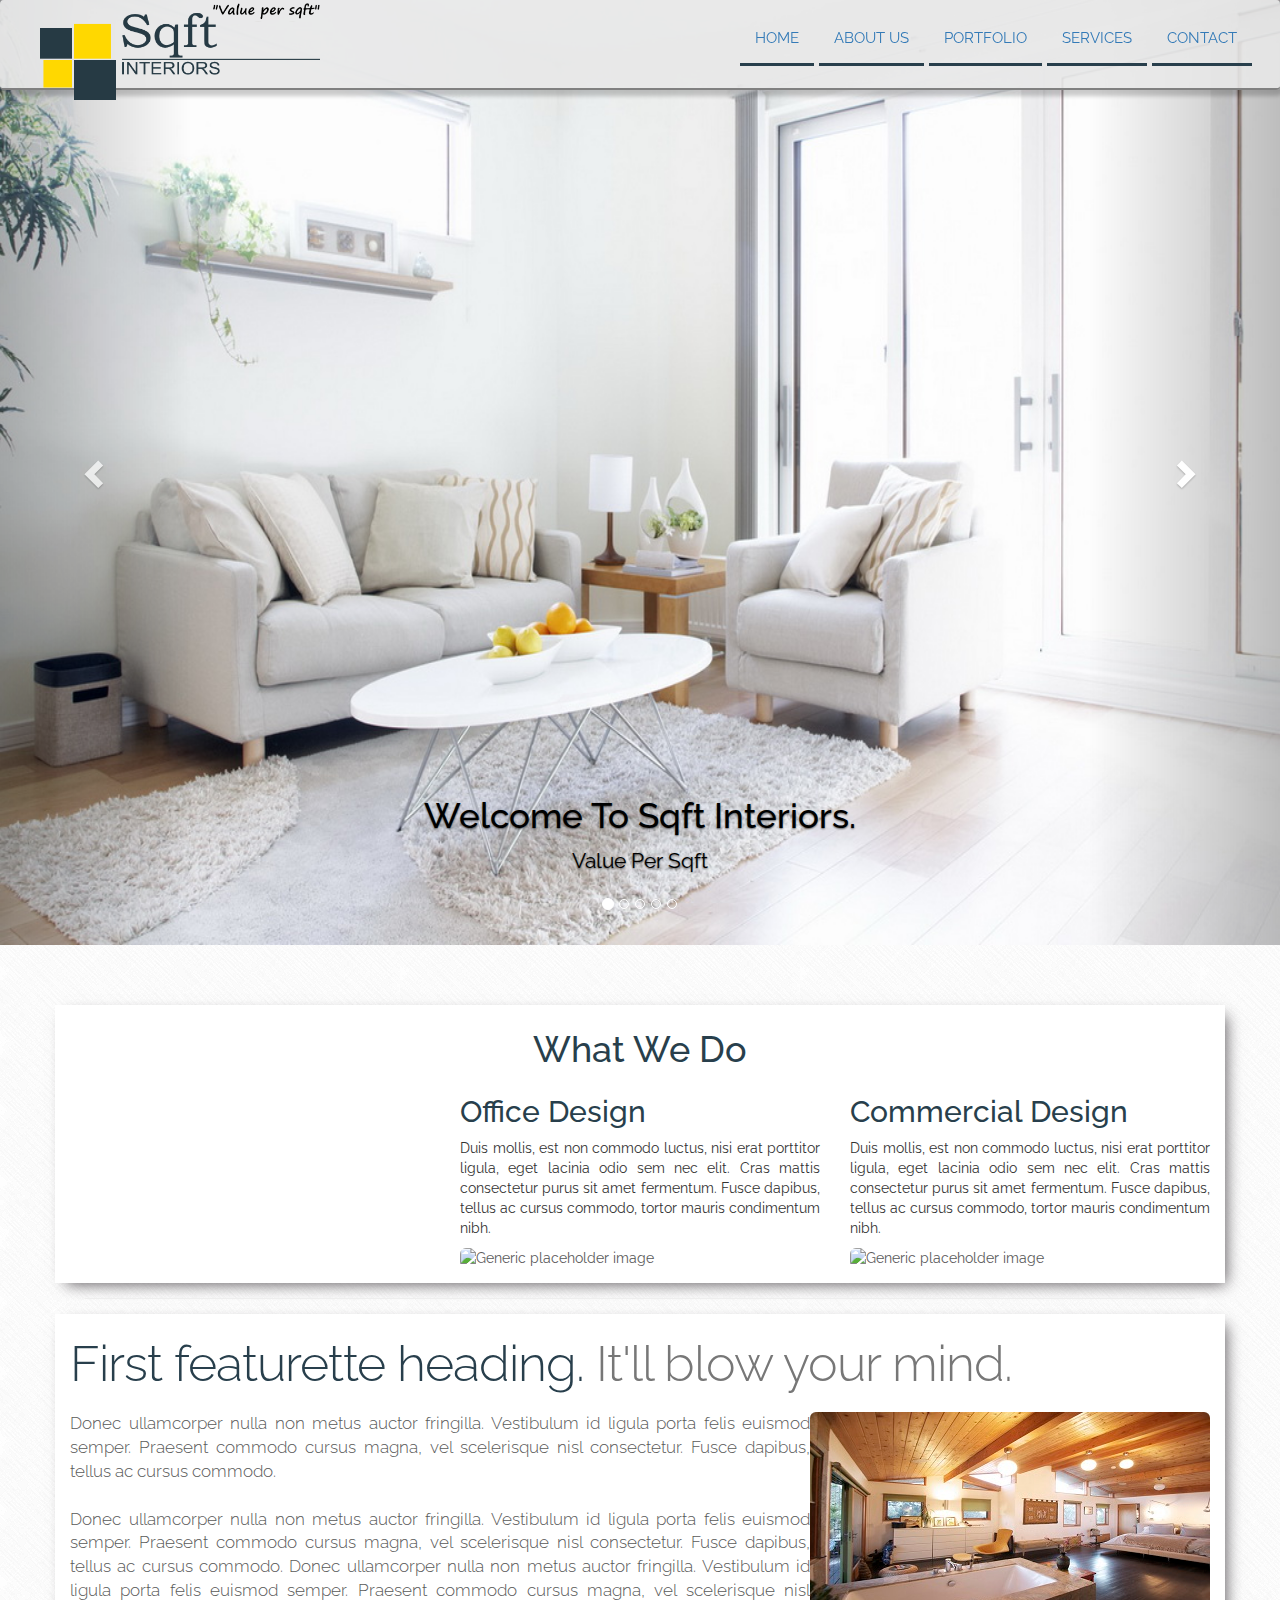
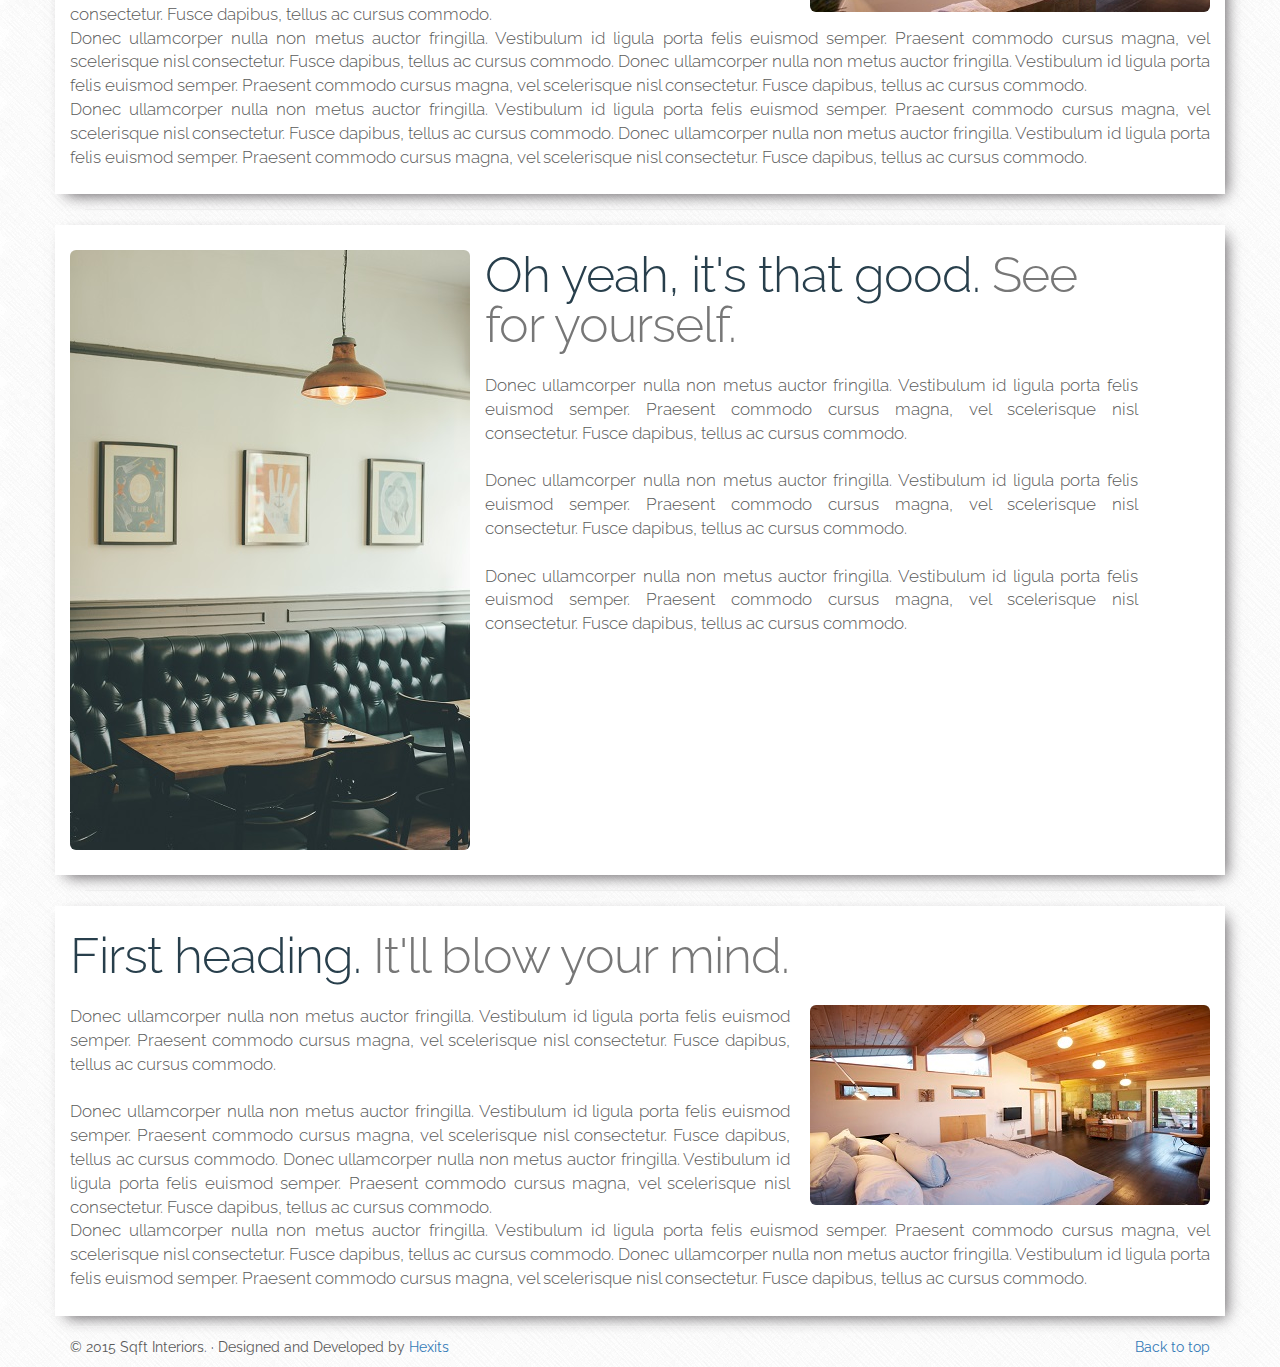
==== public_html/index.html @ ee51c97e "SQFT almost done" ====
<!DOCTYPE html>
<html lang="en">
    <head>
        <meta charset="utf-8">
        <meta http-equiv="X-UA-Compatible" content="IE=edge">
        <meta name="viewport" content="width=device-width, initial-scale=1">
        <!-- The above 3 meta tags *must* come first in the head; any other head content must come *after* these tags -->
        <meta name="description" content="">
        <meta name="author" content="">
        <link rel="icon" href="favicon.ico">

        <title>Sqft Interiors</title>

        <!-- Bootstrap core CSS -->
        <link href="css/bootstrap.min.css" rel="stylesheet">
        <link href='http://fonts.googleapis.com/css?family=Raleway:400' rel='stylesheet' type='text/css'>
        <!-- Just for debugging purposes. Don't actually copy these 2 lines! -->
        <!--[if lt IE 9]><script src="../../assets/js/ie8-responsive-file-warning.js"></script><![endif]-->

        <!-- HTML5 shim and Respond.js for IE8 support of HTML5 elements and media queries -->
        <!--[if lt IE 9]>-->
        <!--<script src="https://oss.maxcdn.com/html5shiv/3.7.2/html5shiv.min.js"></script>-->
        <!--<script src="https://oss.maxcdn.com/respond/1.4.2/respond.min.js"></script>-->
        <!--<![endif]-->

        <!-- Custom styles for this template -->
        <link href="css/carousel.css" rel="stylesheet">
        <link href="css/animate.css" rel="stylesheet">        
    </head>
    <!-- NAVBAR
    ================================================== -->
    <body style="padding-top: 0px; padding-bottom: 0px; font-family: Raleway; background-color: #F5F5F5; background-image: url('img/crossword.png');">

        <div class="navbar-wrapper">
            <div class="container">
                <nav class="navbar navbar-fixed-top" style="background: url('img/bg_navbar.png'); border-bottom: 2px solid grey;
                     box-shadow: 0px 1px 4px 5px rgba(0,0,0, 0.2);
                     -moz-box-shadow: 0px 1px 4px 5px rgba(0,0,0, 0.2);
                     -webkit-box-shadow: 0px 1px 4px 5px rgba(0,0,0,0.2);                     
                     ">
                    <div class="container">
                        <div class="navbar-header" style="height: 88px; padding-top: 0px; margin-top: 0px;">
                            <button type="button" class="navbar-toggle collapsed" 
                                    style="background-color: #263A44; color: #fff; text-align: center;"
                                    data-toggle="collapse" 
                                    data-target="#navbar" aria-expanded="false" 
                                    aria-controls="navbar">
                                <span class="sr-only">Toggle navigation</span>
                                <span class="caret"></span>
                                MENU
                                <!--<span class="icon-bar"></span>-->
                                <!--<span class="icon-bar"></span>-->
                            </button>
                            <a class="navbar-brand" href="index.html" style="margin-left: 10px; padding-top: 3px;">
                                <img alt="Brand" src="img/logo.png" height="97" width="280">
                            </a>
                        </div>
                        <div id="navbar" class="navbar-collapse collapse" style="padding-top: 13px; padding-right: 13px; text-transform: uppercase; font-size: 1.1em; font-family: Raleway; color: #fff;">
                            <ul class="nav navbar-nav pull-right">
                                <li class="active" style="border-bottom: 3px solid #283F4C; text-align: center;" ><a href="index.html">HOME</a></li>
                                <li><a href="about.html" style="border-bottom: 3px solid #283F4C; margin-left: 5px;">About Us</a></li>
                                <li><a href="portfolio.html" style="border-bottom: 3px solid #283F4C; margin-left: 5px;;">PORTFOLIO </a></li>
                                <!--<li><a href="clients.html" style="border-bottom: 3px solid #283F4C; margin-left: 5px;">CLIENTS </a></li>-->
                                <li><a href="services.html" style="border-bottom: 3px solid #283F4C; margin-left: 5px;">SERVICES</a></li>
                                <li><a href="contact.html" style="border-bottom: 3px solid #283F4C; margin-left: 5px;">Contact</a></li>
                                <!--                                <li class="dropdown">
                                                                    <a href="#" class="dropdown-toggle" data-toggle="dropdown" role="button" aria-haspopup="true" aria-expanded="false">Dropdown <span class="caret"></span></a>
                                                                    <ul class="dropdown-menu">
                                                                        <li><a href="#">Action</a></li>
                                                                        <li><a href="#">Another action</a></li>
                                                                        <li><a href="#">Something else here</a></li>
                                                                        <li role="separator" class="divider"></li>
                                                                        <li class="dropdown-header">Nav header</li>
                                                                        <li><a href="#">Separated link</a></li>
                                                                        <li><a href="#">One more separated link</a></li>
                                                                    </ul>
                                                                </li>-->
                            </ul>
                        </div>
                    </div>
                </nav>
            </div>
        </div>


        <!-- Carousel
        ================================================== -->
        <div id="myCarousel" class="carousel slide" data-ride="carousel">
            <!-- Indicators -->
            <ol class="carousel-indicators">
                <li data-target="#myCarousel" data-slide-to="0" class="active"></li>
                <li data-target="#myCarousel" data-slide-to="1"></li>
                <li data-target="#myCarousel" data-slide-to="2"></li>
                <li data-target="#myCarousel" data-slide-to="3"></li>
                <li data-target="#myCarousel" data-slide-to="4"></li>
            </ol>
            <div class="carousel-inner" role="listbox">
                <div class="item active">
                    <img class="img-responsive first-slide" 
                         src="img/carousel/one.jpg" 
                         alt="First slide">
                    <div class="container">
                        <div style="alignment-adjust: central">                          
                            <div class="carousel-caption" style="color:black;">
                                <h1 style="font-size: 35px;">Welcome To Sqft Interiors.</h1>
                                <p>
                                    Value Per Sqft
                                </p>
                            </div>                            
                        </div>
                    </div>
                </div>
                <div class="item">
                    <img class="img-responsive second-slide" 
                         src="img/carousel/chk_captcha.jpg" alt="Second slide">
                    <div class="container">                      
                        <div class="carousel-caption" style="color: black;">
                            <h1 style="font-size: 35px;">
                                Office X XXXXX XxX XXXXXXXX
                            </h1>
                            <p>
                                Value Per Sqft
                            </p>
                        </div>

                    </div>
                </div>

                <div class="item">
                    <img class="img-responsive third-slide" 
                         src="img/child.jpg" alt="Third slide">
                    <div class="container">
                        <div class="carousel-caption" style="color: black;">
                            <h1 style="font-size: 35px;">Childre's room XXX XXX XXX</h1>
                            <p>
                                Value Per Sqft
                            </p>
                        </div>
                    </div>
                </div>

                <div class="item">
                    <img class="img-responsive forth-slide" 
                         src="img/office.jpg" alt="Third slide">
                    <div class="container">
                        <div class="carousel-caption" style="color: black;">
                            <h1 style="font-size: 35px;">OFFICE XXX XXX XXX</h1>
                            <p>
                                Value Per Sqft
                            </p>
                        </div>
                    </div>
                </div>
                <div class="item">
                    <img class="img-responsive forth-slide" 
                         src="img/Kitchen.jpg" alt="forth slide">
                    <div class="container">
                        <div class="carousel-caption" style="color: black;">
                            <h1 style="font-size: 35px;">Kitchen XXX XXX XXX</h1>
                            <p>
                                Value Per Sqft
                            </p>
                        </div>
                    </div>
                </div>
            </div>
            <a class="left carousel-control" href="#myCarousel" role="button" data-slide="prev">
                <span class="glyphicon glyphicon-chevron-left" aria-hidden="true"></span>
                <span class="sr-only">Previous</span>
            </a>
            <a class="right carousel-control" href="#myCarousel" role="button" data-slide="next">
                <span class="glyphicon glyphicon-chevron-right" aria-hidden="true"></span>
                <span class="sr-only">Next</span>
            </a>
        </div><!-- /.carousel -->

        <!-- Marketing messaging and featurettes
        ================================================== -->
        <!-- Wrap the rest of the page in another container to center all the content. -->

        <div class="container">

            <div class="row" style="background-color: #fff; padding-top: 25px; border: 0px solid darkblue;
                 -webkit-box-shadow: 6px 6px 15px -5px rgba(92,88,92,1);
                 -moz-box-shadow: 6px 6px 15px -5px rgba(92,88,92,1);
                 box-shadow: 6px 6px 15px -5px rgba(92,88,92,1);
                 ">
                <!-- Three columns of text below the carousel -->

                <div class="col-md-6 col-md-offset-3 text-center slideInLeft" style="padding: 0px; color: #283F4C;">
                    <h1 style="margin: 0px;">What We Do</h1>               
                </div>

                <div class="col-md-4 wow fadeIn" 
                     style="padding-bottom: 15px; margin-top: 5px;
                     animation-duration: 3s;
                     animation-name: slidein;
                     ">
                    <h2 style="color : #283F4C;">Residential Design</h2>
                    <p align="justify" style="margin: 0 0 0 0; padding-bottom: 10px; color : #333333">
                        Duis mollis, est non commodo luctus, nisi erat porttitor 
                        ligula, eget lacinia odio sem nec elit. Cras mattis 
                        consectetur purus sit amet fermentum. Fusce dapibus, 
                        tellus ac cursus commodo, tortor mauris condimentum nibh.
                    </p>
                    <!--<p><a class="btn btn-default" href="#" role="button">View details &raquo;</a></p>-->
                    <img class="img-responsive img-rounded" src="http://www.themenesia.com/themeforest/archi-light/images/misc/pic_1.jpg" alt="Generic placeholder image">

                </div><!-- /.col-lg-4 -->
                <div class="col-md-4" style="padding-bottom: 15px; margin-top: 5px;" >
                    <h2 style="color : #283F4C;">Office Design</h2>
                    <p align="justify" style="margin: 0 0 0 0; padding-bottom: 10px; color : #333333">
                        Duis mollis, est non commodo luctus, nisi erat porttitor 
                        ligula, eget lacinia odio sem nec elit. Cras mattis 
                        consectetur purus sit amet fermentum. Fusce dapibus, 
                        tellus ac cursus commodo, tortor mauris condimentum nibh.
                    </p>
                    <!--<p><a class="btn btn-default" href="#" role="button">View details &raquo;</a></p>-->
                    <img class="img-responsive img-rounded" src="http://www.themenesia.com/themeforest/archi-light/images/misc/pic_2.jpg" alt="Generic placeholder image" >
                </div><!-- /.col-lg-4 -->
                <div class="col-md-4" style="padding-bottom: 15px; margin-top: 5px;">
                    <h2 style="color : #283F4C;">Commercial Design</h2>
                    <p align="justify" style="margin: 0 0 0 0; padding-bottom: 10px; color : #333333;">
                        Duis mollis, est non commodo luctus, nisi erat porttitor 
                        ligula, eget lacinia odio sem nec elit. Cras mattis 
                        consectetur purus sit amet fermentum. Fusce dapibus, 
                        tellus ac cursus commodo, tortor mauris condimentum nibh.
                    </p>
                    <!--<p><a class="btn btn-default" href="#" role="button">View details &raquo;</a></p>-->
                    <img class="img-responsive img-rounded" src="http://www.themenesia.com/themeforest/archi-light/images/misc/pic_3.jpg" alt="Generic placeholder image">
                </div><!-- /.col-lg-4 -->
            </div><!-- /.row -->

            <hr style="margin: 15px;" >

            <div class="row" style="background-color: #fff; padding-top: 25px; padding-bottom: 25px; border: 0px solid darkblue; 
                 -webkit-box-shadow: 6px 6px 15px -5px rgba(92,88,92,1);
                 -moz-box-shadow: 6px 6px 15px -5px rgba(92,88,92,1);
                 box-shadow: 6px 6px 15px -5px rgba(92,88,92,1);">
                <div class="col-md-12">
                    <div class="lead" align="justify" style="margin-bottom: 0px; font-size: 17px;" >
                        <h3 class="featurette-heading" style="margin: 0px; color: #283F4C;">
                            First featurette heading. 
                            <span class="text-muted">It'll blow your mind.</span>
                        </h3>
                        <br>
                        <img class="img-responsive img-rounded pull-right" src="img/p1_a.jpg" alt="Generic placeholder image" 
                             style="margin-left: 0px; height: auto; width: auto; float: left;">
                        Donec ullamcorper nulla non metus auctor 
                        fringilla. Vestibulum id ligula porta felis euismod 
                        semper. Praesent commodo cursus magna, vel scelerisque
                        nisl consectetur. Fusce dapibus, tellus ac cursus commodo.
                        <br>
                        <br>
                        Donec ullamcorper nulla non metus auctor 
                        fringilla. Vestibulum id ligula porta felis euismod 
                        semper. Praesent commodo cursus magna, vel scelerisque
                        nisl consectetur. Fusce dapibus, tellus ac cursus commodo.                        
                        Donec ullamcorper nulla non metus auctor 
                        fringilla. Vestibulum id ligula porta felis euismod 
                        semper. Praesent commodo cursus magna, vel scelerisque
                        nisl consectetur. Fusce dapibus, tellus ac cursus commodo.
                        <br>
                        Donec ullamcorper nulla non metus auctor 
                        fringilla. Vestibulum id ligula porta felis euismod 
                        semper. Praesent commodo cursus magna, vel scelerisque
                        nisl consectetur. Fusce dapibus, tellus ac cursus commodo.                        
                        Donec ullamcorper nulla non metus auctor 
                        fringilla. Vestibulum id ligula porta felis euismod 
                        semper. Praesent commodo cursus magna, vel scelerisque
                        nisl consectetur. Fusce dapibus, tellus ac cursus commodo.
                        <br>
                        Donec ullamcorper nulla non metus auctor 
                        fringilla. Vestibulum id ligula porta felis euismod 
                        semper. Praesent commodo cursus magna, vel scelerisque
                        nisl consectetur. Fusce dapibus, tellus ac cursus commodo.                        
                        Donec ullamcorper nulla non metus auctor 
                        fringilla. Vestibulum id ligula porta felis euismod 
                        semper. Praesent commodo cursus magna, vel scelerisque
                        nisl consectetur. Fusce dapibus, tellus ac cursus commodo.
                    </div>
                </div>
            </div>

            <hr style="margin: 15px;" >
            <div class="row" style="background-color: #fff; padding-top: 25px; padding-bottom: 25px; border: 0px solid darkblue; 
                 -webkit-box-shadow: 6px 6px 15px -5px rgba(92,88,92,1);
                 -moz-box-shadow: 6px 6px 15px -5px rgba(92,88,92,1);
                 box-shadow: 6px 6px 15px -5px rgba(92,88,92,1);">

                <div class="col-md-5" style="padding-right: 0px; margin-right: 0px; width: auto;">
                    <img class="img-responsive img-rounded center-block" src="img/downloada.jpg" style="margin-left: 0px;" alt="">
                </div>

                <div class="col-md-7">
                    <h2 class="featurette-heading" style="margin: 0px; color: #283F4C;">
                        Oh yeah, it's that good. <span class="text-muted">See for yourself.</span>
                    </h2>

                    <p class="lead" align="justify" style="margin-bottom: 0px; font-size: 17px;">
                        <br>
                        Donec ullamcorper nulla non metus auctor fringilla. 
                        Vestibulum id ligula porta felis euismod semper. 
                        Praesent commodo cursus magna, vel scelerisque nisl consectetur. 
                        Fusce dapibus, tellus ac cursus commodo.
                        <br>
                        <br>
                        Donec ullamcorper nulla non metus auctor fringilla. 
                        Vestibulum id ligula porta felis euismod semper. 
                        Praesent commodo cursus magna, vel scelerisque nisl consectetur. 
                        Fusce dapibus, tellus ac cursus commodo.
                        <br>                        
                        <br>                        
                        Donec ullamcorper nulla non metus auctor fringilla. 
                        Vestibulum id ligula porta felis euismod semper. 
                        Praesent commodo cursus magna, vel scelerisque nisl consectetur. 
                        Fusce dapibus, tellus ac cursus commodo.
                        <br>
                    </p>
                </div>
            </div>

            <hr style="margin: 15px;">

            <div class="row" style="background-color: #fff; padding-top: 25px; padding-bottom: 25px; border: 0px solid darkblue; 
                 -webkit-box-shadow: 6px 6px 15px -5px rgba(92,88,92,1);
                 -moz-box-shadow: 6px 6px 15px -5px rgba(92,88,92,1);
                 box-shadow: 6px 6px 15px -5px rgba(92,88,92,1);">

                <div class="col-lg-12">
                    <h3 class="featurette-heading" style="margin: 0px; color: #283F4C;">
                        First heading. 
                        <span class="text-muted">It'll blow your mind.</span>
                    </h3>
                    <p class="lead" align="justify" style="margin-bottom: 0px; font-size: 17px;" >
                        <br>
                        <img class="img-responsive img-rounded pull-right" src="img/p1_c.jpg" alt="Generic placeholder image" style="margin-left: 20px;">
                        Donec ullamcorper nulla non metus auctor 
                        fringilla. Vestibulum id ligula porta felis euismod 
                        semper. Praesent commodo cursus magna, vel scelerisque
                        nisl consectetur. Fusce dapibus, tellus ac cursus commodo.
                        <br>
                        <br>
                        Donec ullamcorper nulla non metus auctor 
                        fringilla. Vestibulum id ligula porta felis euismod 
                        semper. Praesent commodo cursus magna, vel scelerisque
                        nisl consectetur. Fusce dapibus, tellus ac cursus commodo.                        
                        Donec ullamcorper nulla non metus auctor 
                        fringilla. Vestibulum id ligula porta felis euismod 
                        semper. Praesent commodo cursus magna, vel scelerisque
                        nisl consectetur. Fusce dapibus, tellus ac cursus commodo.
                        <br>
                        Donec ullamcorper nulla non metus auctor 
                        fringilla. Vestibulum id ligula porta felis euismod 
                        semper. Praesent commodo cursus magna, vel scelerisque
                        nisl consectetur. Fusce dapibus, tellus ac cursus commodo.                        
                        Donec ullamcorper nulla non metus auctor 
                        fringilla. Vestibulum id ligula porta felis euismod 
                        semper. Praesent commodo cursus magna, vel scelerisque
                        nisl consectetur. Fusce dapibus, tellus ac cursus commodo.
                    </p>
                </div>
            </div>

            <hr class="featurette-divider" style="margin-top: 10px; margin-bottom: 10px;">

            <!-- FOOTER -->
            <footer >
                <p class="pull-right"><a href="#">Back to top</a></p>
                <p>&copy; 2015 Sqft Interiors. &middot; Designed and Developed by <a href="http://hexits.com" target="_blank">Hexits</a></p>
            </footer>        

        </div><!-- /.container -->


        <!-- Bootstrap core JavaScript
        ================================================== -->
        <!-- Placed at the end of the document so the pages load faster -->
        
        <script src="js/wow.min.js"></script>
        <script>
            new WOW().init();
        </script>
        
        <script src="js/bootstrap.min.js"></script>
        <script src="https://ajax.googleapis.com/ajax/libs/jquery/1.11.3/jquery.min.js"></script>

        <!-- Just to make our placeholder images work. Don't actually copy the next line! -->
        <!--<script src="../../assets/js/vendor/holder.min.js"></script>-->
        <!-- IE10 viewport hack for Surface/desktop Windows 8 bug -->
        <script src="js/ie10-viewport-bug-workaround.js"></script>        
    </body>
</html>
---- public_html/css/carousel.css ----
/* GLOBAL STYLES
-------------------------------------------------- */
/* Padding below the footer and lighter body text */

body {
    padding-bottom: 40px;
    color: #5a5a5a;
}


/* CUSTOMIZE THE NAVBAR
-------------------------------------------------- */

/* Special class on .container surrounding .navbar, used for positioning it into place. */
.navbar-wrapper {
    position: absolute;
    top: 0;
    right: 0;
    left: 0;
    z-index: 20;
}

/* Flip around the padding for proper display in narrow viewports */
.navbar-wrapper > .container {
    padding-right: 0;
    padding-left: 0;
}
.navbar-wrapper .navbar {
    padding-right: 15px;
    padding-left: 15px;
}
.navbar-wrapper .navbar .container {
    width: auto;
}


/* CUSTOMIZE THE CAROUSEL
-------------------------------------------------- */

/* Carousel base class */
.carousel {
    /*height: 500px;*/
    height: 105vh;
    margin-bottom: 60px;
}
/* Since positioning the image, we need to help out the caption */
.carousel-caption {
    z-index: 10;
}

/* Declare heights because of positioning of img element */
.carousel .item {
    /*height: 500px;*/
    height: 105vh;
    background-color: #777;
}
.carousel-inner > .item > img {
    position: absolute;
    top: 0;
    left: 0;
    min-width: 100%;
    /*height: 500px;*/
    height: 105vh;
}


/* MARKETING CONTENT
-------------------------------------------------- */

/* Center align the text within the three columns below the carousel */
.marketing .col-lg-4 {
    margin-bottom: 20px;
    text-align: center;
}
.marketing h2 {
    font-weight: normal;
}
.marketing .col-lg-4 p {
    margin-right: 10px;
    margin-left: 10px;
}


/* Featurettes
------------------------- */

.featurette-divider {
    margin: 80px 0; /* Space out the Bootstrap <hr> more */
}

/* Thin out the marketing headings */
.featurette-heading {
    font-weight: 300;
    line-height: 1;
    letter-spacing: -1px;
}


/* RESPONSIVE CSS
-------------------------------------------------- */

@media (min-width: 768px) {
    /* Navbar positioning foo */
    .navbar-wrapper {
        margin-top: 20px;
    }
    .navbar-wrapper .container {
        padding-right: 15px;
        padding-left: 15px;
    }
    .navbar-wrapper .navbar {
        padding-right: 0;
        padding-left: 0;
    }

    /* The navbar becomes detached from the top, so we round the corners */
    .navbar-wrapper .navbar {
        border-radius: 4px;
    }

    /* Bump up size of carousel content */
    .carousel-caption p {
        margin-bottom: 20px;
        font-size: 21px;
        line-height: 1.4;
    }

    .featurette-heading {
        font-size: 50px;
    }
}

@media (min-width: 992px) {
    .featurette-heading {
        margin-top: 120px;
    }
}
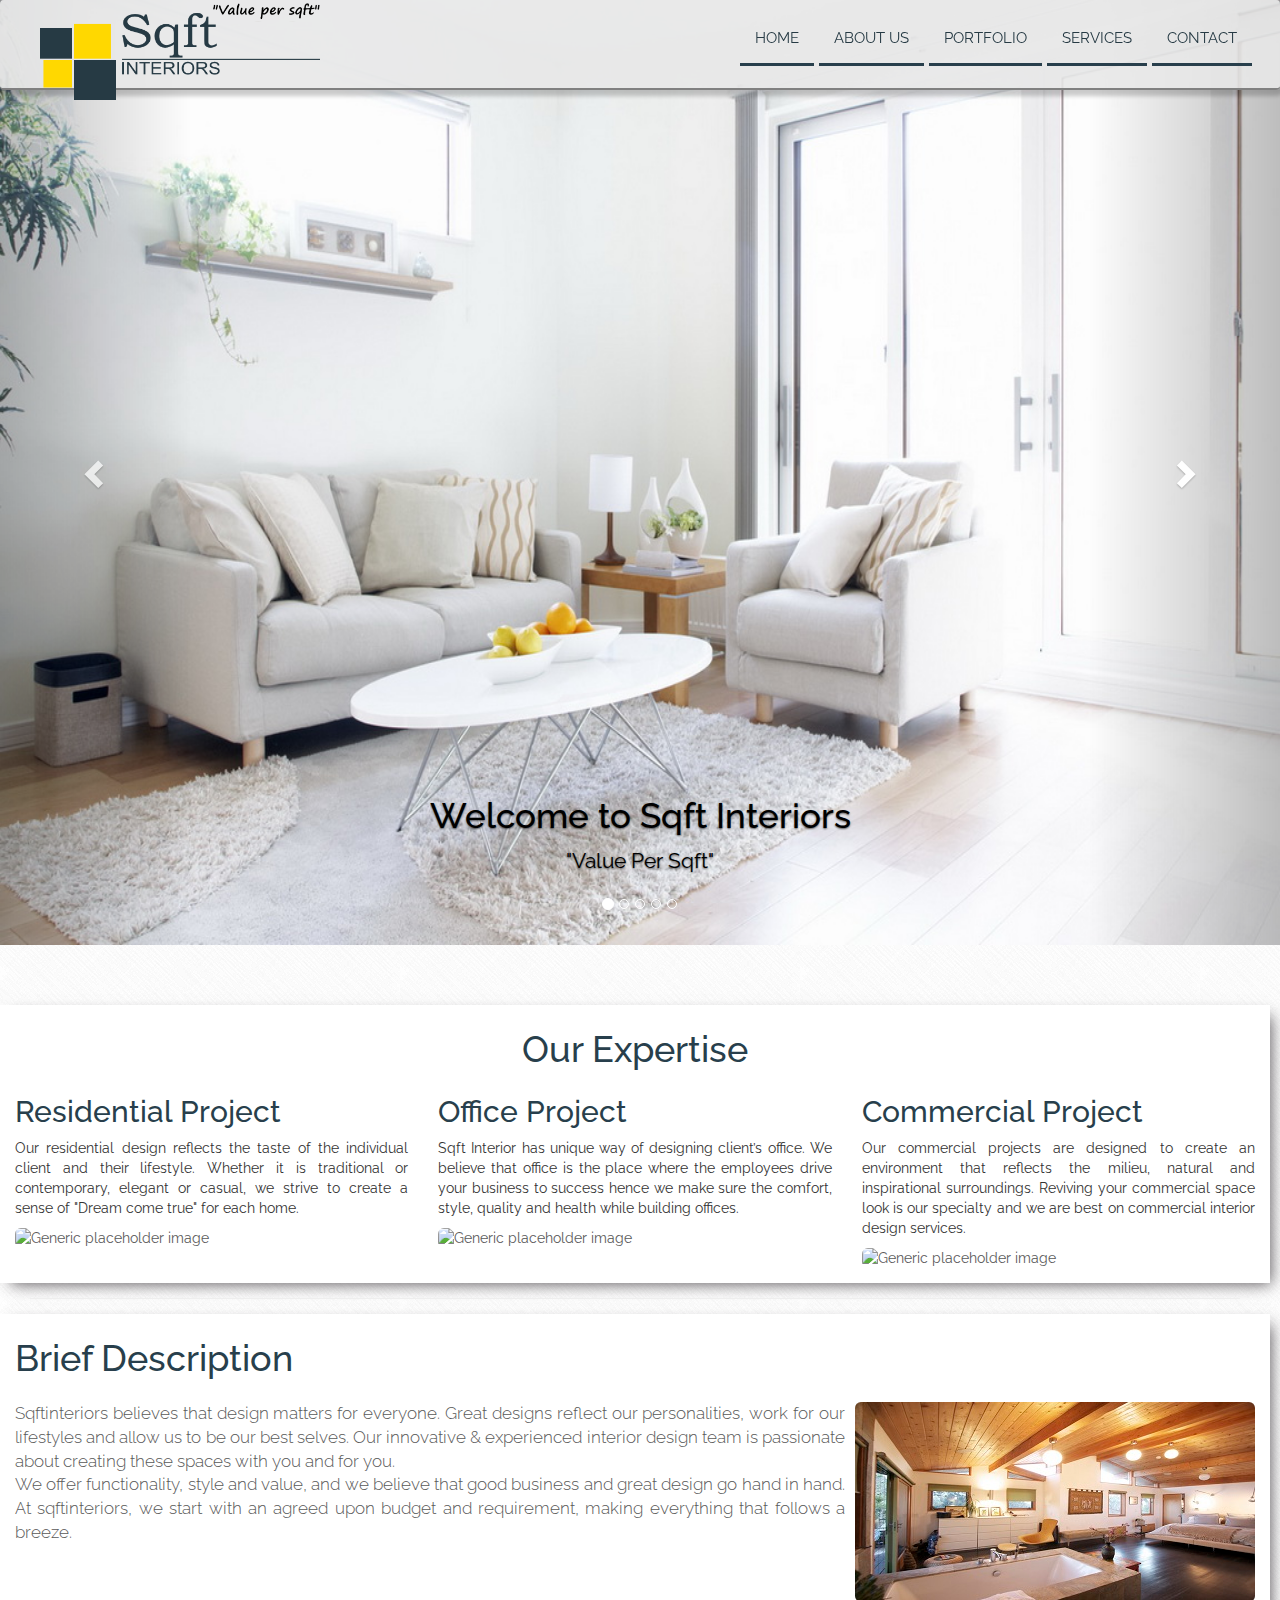
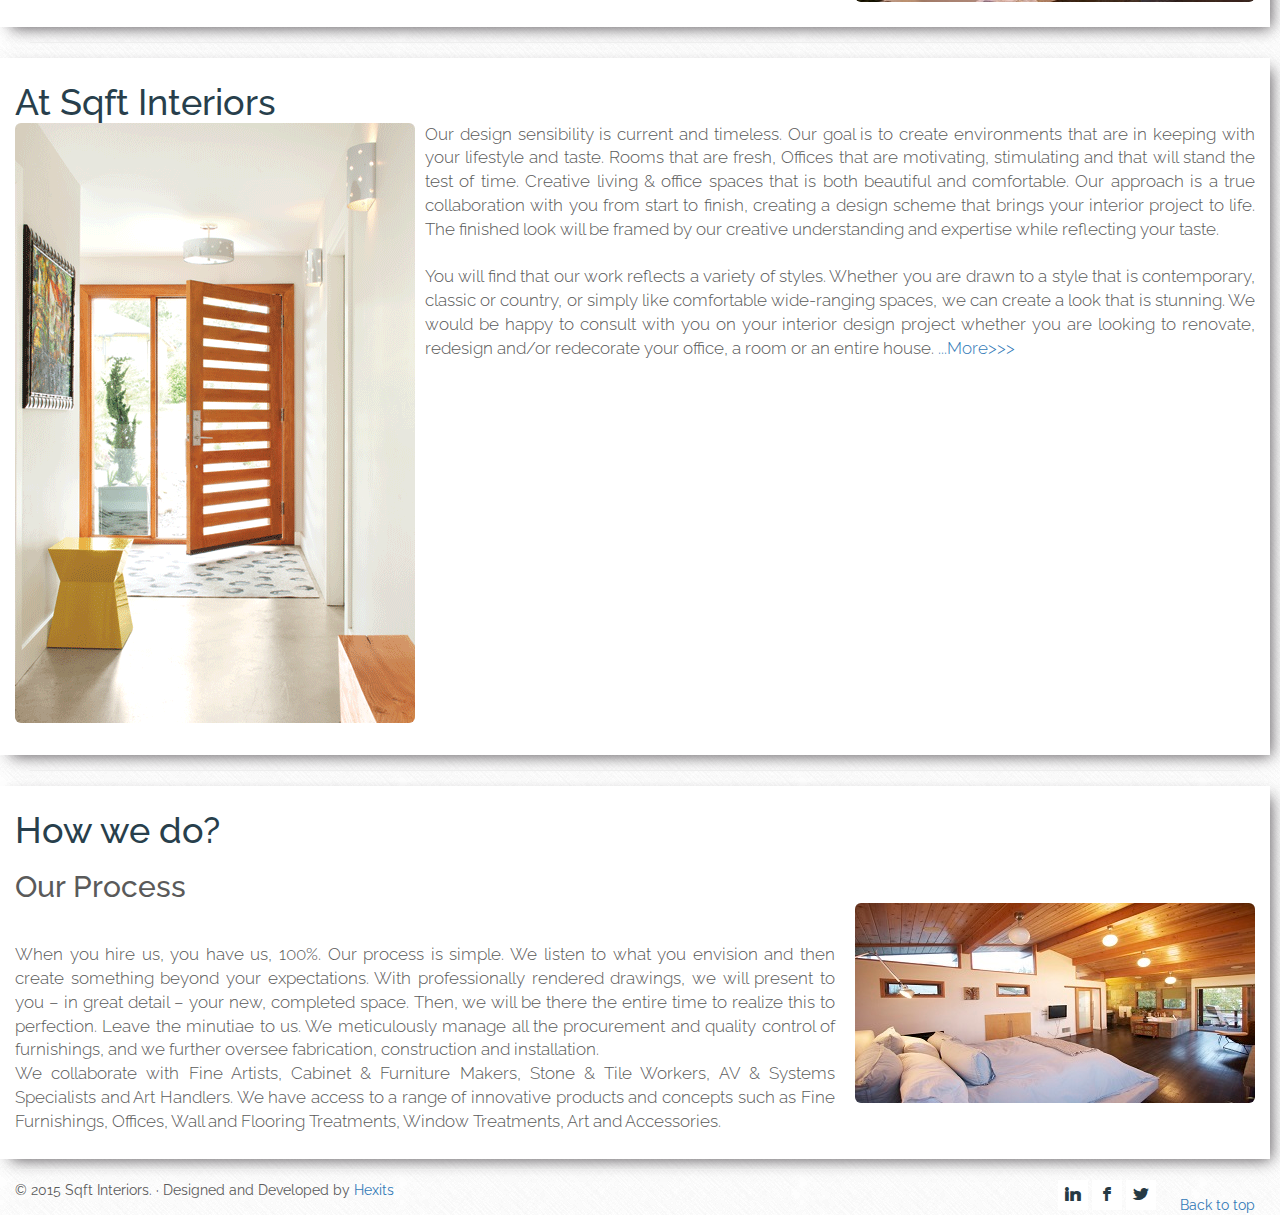
==== commit b441a810: "sqft almost done Sending mail working" ====
--- a/public_html/index.html
+++ b/public_html/index.html
@@ -1,5 +1,6 @@
 <!DOCTYPE html>
 <html lang="en">
+
     <head>
         <meta charset="utf-8">
         <meta http-equiv="X-UA-Compatible" content="IE=edge">
@@ -7,7 +8,7 @@
         <!-- The above 3 meta tags *must* come first in the head; any other head content must come *after* these tags -->
         <meta name="description" content="">
         <meta name="author" content="">
-        <link rel="icon" href="favicon.ico">
+        <link rel="icon" href="img/favicon.ico">
 
         <title>Sqft Interiors</title>
 
@@ -25,10 +26,13 @@
 
         <!-- Custom styles for this template -->
         <link href="css/carousel.css" rel="stylesheet">
-        <link href="css/animate.css" rel="stylesheet">        
+        <link href="css/social.css" rel="stylesheet">
+        <link href="css/animate.css" rel="stylesheet">
+
     </head>
-    <!-- NAVBAR
+    <!-- NAVBAR 
     ================================================== -->
+
     <body style="padding-top: 0px; padding-bottom: 0px; font-family: Raleway; background-color: #F5F5F5; background-image: url('img/crossword.png');">
 
         <div class="navbar-wrapper">
@@ -36,7 +40,7 @@
                 <nav class="navbar navbar-fixed-top" style="background: url('img/bg_navbar.png'); border-bottom: 2px solid grey;
                      box-shadow: 0px 1px 4px 5px rgba(0,0,0, 0.2);
                      -moz-box-shadow: 0px 1px 4px 5px rgba(0,0,0, 0.2);
-                     -webkit-box-shadow: 0px 1px 4px 5px rgba(0,0,0,0.2);                     
+                     -webkit-box-shadow: 0px 1px 4px 5px rgba(0,0,0,0.2);
                      ">
                     <div class="container">
                         <div class="navbar-header" style="height: 88px; padding-top: 0px; margin-top: 0px;">
@@ -48,8 +52,6 @@
                                 <span class="sr-only">Toggle navigation</span>
                                 <span class="caret"></span>
                                 MENU
-                                <!--<span class="icon-bar"></span>-->
-                                <!--<span class="icon-bar"></span>-->
                             </button>
                             <a class="navbar-brand" href="index.html" style="margin-left: 10px; padding-top: 3px;">
                                 <img alt="Brand" src="img/logo.png" height="97" width="280">
@@ -57,31 +59,19 @@
                         </div>
                         <div id="navbar" class="navbar-collapse collapse" style="padding-top: 13px; padding-right: 13px; text-transform: uppercase; font-size: 1.1em; font-family: Raleway; color: #fff;">
                             <ul class="nav navbar-nav pull-right">
-                                <li class="active" style="border-bottom: 3px solid #283F4C; text-align: center;" ><a href="index.html">HOME</a></li>
-                                <li><a href="about.html" style="border-bottom: 3px solid #283F4C; margin-left: 5px;">About Us</a></li>
-                                <li><a href="portfolio.html" style="border-bottom: 3px solid #283F4C; margin-left: 5px;;">PORTFOLIO </a></li>
+                                <li class="active" style="border-bottom: 3px solid #283F4C; 
+                                    text-align: center; " ><a href="index.html" style="color: #263A44;">HOME</a></li>
+                                <li><a href="about.html" style="border-bottom: 3px solid #283F4C; color: #263A44; margin-left: 5px;">About Us</a></li>
+                                <li><a href="portfolio.html" style="border-bottom: 3px solid #283F4C; color: #263A44; margin-left: 5px;;">PORTFOLIO </a></li>
                                 <!--<li><a href="clients.html" style="border-bottom: 3px solid #283F4C; margin-left: 5px;">CLIENTS </a></li>-->
-                                <li><a href="services.html" style="border-bottom: 3px solid #283F4C; margin-left: 5px;">SERVICES</a></li>
-                                <li><a href="contact.html" style="border-bottom: 3px solid #283F4C; margin-left: 5px;">Contact</a></li>
-                                <!--                                <li class="dropdown">
-                                                                    <a href="#" class="dropdown-toggle" data-toggle="dropdown" role="button" aria-haspopup="true" aria-expanded="false">Dropdown <span class="caret"></span></a>
-                                                                    <ul class="dropdown-menu">
-                                                                        <li><a href="#">Action</a></li>
-                                                                        <li><a href="#">Another action</a></li>
-                                                                        <li><a href="#">Something else here</a></li>
-                                                                        <li role="separator" class="divider"></li>
-                                                                        <li class="dropdown-header">Nav header</li>
-                                                                        <li><a href="#">Separated link</a></li>
-                                                                        <li><a href="#">One more separated link</a></li>
-                                                                    </ul>
-                                                                </li>-->
+                                <li><a href="services.html" style="border-bottom: 3px solid #283F4C; color: #263A44; margin-left: 5px;">SERVICES</a></li>
+                                <li><a href="contact.html" style="border-bottom: 3px solid #283F4C; color: #263A44; margin-left: 5px;">Contact</a></li>
                             </ul>
                         </div>
                     </div>
                 </nav>
             </div>
         </div>
-
 
         <!-- Carousel
         ================================================== -->
@@ -102,9 +92,9 @@
                     <div class="container">
                         <div style="alignment-adjust: central">                          
                             <div class="carousel-caption" style="color:black;">
-                                <h1 style="font-size: 35px;">Welcome To Sqft Interiors.</h1>
+                                <h1 style="font-size: 35px;">Welcome to Sqft Interiors</h1>
                                 <p>
-                                    Value Per Sqft
+                                    "Value Per Sqft"
                                 </p>
                             </div>                            
                         </div>
@@ -116,10 +106,10 @@
                     <div class="container">                      
                         <div class="carousel-caption" style="color: black;">
                             <h1 style="font-size: 35px;">
-                                Office X XXXXX XxX XXXXXXXX
+                                Office Designing
                             </h1>
                             <p>
-                                Value Per Sqft
+                                "Value Per Sqft"
                             </p>
                         </div>
 
@@ -128,12 +118,12 @@
 
                 <div class="item">
                     <img class="img-responsive third-slide" 
-                         src="img/child.jpg" alt="Third slide">
+                         src="img/chk_captcha.jpg" alt="Third slide">
                     <div class="container">
                         <div class="carousel-caption" style="color: black;">
-                            <h1 style="font-size: 35px;">Childre's room XXX XXX XXX</h1>
+                            <h1 style="font-size: 35px;">Children's room</h1>
                             <p>
-                                Value Per Sqft
+                                "Value Per Sqft"
                             </p>
                         </div>
                     </div>
@@ -144,9 +134,9 @@
                          src="img/office.jpg" alt="Third slide">
                     <div class="container">
                         <div class="carousel-caption" style="color: black;">
-                            <h1 style="font-size: 35px;">OFFICE XXX XXX XXX</h1>
+                            <h1 style="font-size: 35px;">Office Designing</h1>
                             <p>
-                                Value Per Sqft
+                                "Value Per Sqft"
                             </p>
                         </div>
                     </div>
@@ -156,9 +146,9 @@
                          src="img/Kitchen.jpg" alt="forth slide">
                     <div class="container">
                         <div class="carousel-caption" style="color: black;">
-                            <h1 style="font-size: 35px;">Kitchen XXX XXX XXX</h1>
+                            <h1 style="font-size: 35px;">Kitchen Interiors</h1>
                             <p>
-                                Value Per Sqft
+                                "Value Per Sqft"
                             </p>
                         </div>
                     </div>
@@ -173,13 +163,11 @@
                 <span class="sr-only">Next</span>
             </a>
         </div><!-- /.carousel -->
-
         <!-- Marketing messaging and featurettes
         ================================================== -->
         <!-- Wrap the rest of the page in another container to center all the content. -->
 
-        <div class="container">
-
+        <div class="container-fluid" style="margin-right: 10px; margin-right: 10px;">
             <div class="row" style="background-color: #fff; padding-top: 25px; border: 0px solid darkblue;
                  -webkit-box-shadow: 6px 6px 15px -5px rgba(92,88,92,1);
                  -moz-box-shadow: 6px 6px 15px -5px rgba(92,88,92,1);
@@ -188,43 +176,70 @@
                 <!-- Three columns of text below the carousel -->
 
                 <div class="col-md-6 col-md-offset-3 text-center slideInLeft" style="padding: 0px; color: #283F4C;">
-                    <h1 style="margin: 0px;">What We Do</h1>               
-                </div>
-
-                <div class="col-md-4 wow fadeIn" 
+                    <h1 style="margin: 0px;">Our Expertise</h1>               
+                </div>
+
+                <div class="col-md-4"
                      style="padding-bottom: 15px; margin-top: 5px;
                      animation-duration: 3s;
-                     animation-name: slidein;
-                     ">
-                    <h2 style="color : #283F4C;">Residential Design</h2>
+                     animation-name: slidein;">
+
+                    <h2 style="color : #283F4C;">Residential Project</h2>
                     <p align="justify" style="margin: 0 0 0 0; padding-bottom: 10px; color : #333333">
-                        Duis mollis, est non commodo luctus, nisi erat porttitor 
-                        ligula, eget lacinia odio sem nec elit. Cras mattis 
-                        consectetur purus sit amet fermentum. Fusce dapibus, 
-                        tellus ac cursus commodo, tortor mauris condimentum nibh.
+                        Our residential design reflects the taste of the 
+                        individual client and their lifestyle. 
+                        Whether it is traditional or contemporary, elegant or 
+                        casual, we strive to create a sense of "Dream come true"
+                        for each home. 
+                        <!--                        Sqft Interiors has the flair to transform
+                                                a house into dreams and aspirations. We offer interior 
+                                                designing services including bedroom, kitchen, bathrooms, 
+                                                drawing room, dining area, terrace, facade designing and
+                                                all other areas for residences. The interior is 
+                                                intellectualised keeping the client's requirement in the
+                                                first priority. Residential Interior designing are more 
+                                                an expression of a person's inner self, a place you will
+                                                live in so it has to be appealing both the eye and your 
+                                                soul. Nothing is more seductive than entering a 
+                                                luxurious home where fine furnishings and lavish 
+                                                backgrounds set the tone and reflections of luxury home 
+                                                interiors.-->
                     </p>
                     <!--<p><a class="btn btn-default" href="#" role="button">View details &raquo;</a></p>-->
-                    <img class="img-responsive img-rounded" src="http://www.themenesia.com/themeforest/archi-light/images/misc/pic_1.jpg" alt="Generic placeholder image">
+                    <img class="img-responsive img-rounded" 
+                         src="http://www.themenesia.com/themeforest/archi-light/images/misc/pic_1.jpg" alt="Generic placeholder image">
 
                 </div><!-- /.col-lg-4 -->
                 <div class="col-md-4" style="padding-bottom: 15px; margin-top: 5px;" >
-                    <h2 style="color : #283F4C;">Office Design</h2>
+                    <h2 style="color : #283F4C;">Office Project</h2>
                     <p align="justify" style="margin: 0 0 0 0; padding-bottom: 10px; color : #333333">
-                        Duis mollis, est non commodo luctus, nisi erat porttitor 
-                        ligula, eget lacinia odio sem nec elit. Cras mattis 
-                        consectetur purus sit amet fermentum. Fusce dapibus, 
-                        tellus ac cursus commodo, tortor mauris condimentum nibh.
+                        Sqft Interior has unique way of designing client’s office. 
+                        We believe that office is the place where the employees drive 
+                        your business to success hence we make sure the comfort, style, 
+                        quality and health while building offices. 
+                        <!--                        We understand 
+                                                current & future aspects of business from the client and 
+                                                design the offices accordingly that suites and motivates 
+                                                everyone. We cater our interior designing services to IT 
+                                                Businesses, BPO, Tele Marketing, Tourism Front desk etc.-->
                     </p>
                     <!--<p><a class="btn btn-default" href="#" role="button">View details &raquo;</a></p>-->
                     <img class="img-responsive img-rounded" src="http://www.themenesia.com/themeforest/archi-light/images/misc/pic_2.jpg" alt="Generic placeholder image" >
                 </div><!-- /.col-lg-4 -->
                 <div class="col-md-4" style="padding-bottom: 15px; margin-top: 5px;">
-                    <h2 style="color : #283F4C;">Commercial Design</h2>
+                    <h2 style="color : #283F4C;">Commercial Project</h2>
                     <p align="justify" style="margin: 0 0 0 0; padding-bottom: 10px; color : #333333;">
-                        Duis mollis, est non commodo luctus, nisi erat porttitor 
-                        ligula, eget lacinia odio sem nec elit. Cras mattis 
-                        consectetur purus sit amet fermentum. Fusce dapibus, 
-                        tellus ac cursus commodo, tortor mauris condimentum nibh.
+                        Our commercial projects are designed to create an 
+                        environment that reflects the milieu, natural and 
+                        inspirational surroundings. 
+                        Reviving your commercial space look is our specialty and 
+                        we are best on commercial interior design services. 
+                        <!--                        Our 
+                                                Interior Designers are expertise in adding value to per,
+                                                be it office, hospital, shops, hotels etc. We have smart 
+                                                and best solutions for all. We have pool of talent for 
+                                                adding style with quality to your commercial space that 
+                                                is absolutely unmatched and reliable at the same time. -->
                     </p>
                     <!--<p><a class="btn btn-default" href="#" role="button">View details &raquo;</a></p>-->
                     <img class="img-responsive img-rounded" src="http://www.themenesia.com/themeforest/archi-light/images/misc/pic_3.jpg" alt="Generic placeholder image">
@@ -239,45 +254,23 @@
                  box-shadow: 6px 6px 15px -5px rgba(92,88,92,1);">
                 <div class="col-md-12">
                     <div class="lead" align="justify" style="margin-bottom: 0px; font-size: 17px;" >
-                        <h3 class="featurette-heading" style="margin: 0px; color: #283F4C;">
-                            First featurette heading. 
-                            <span class="text-muted">It'll blow your mind.</span>
-                        </h3>
+                        <h1 style="margin: 0px; color: #283F4C;">
+                            Brief Description                            
+                        </h1>
                         <br>
                         <img class="img-responsive img-rounded pull-right" src="img/p1_a.jpg" alt="Generic placeholder image" 
-                             style="margin-left: 0px; height: auto; width: auto; float: left;">
-                        Donec ullamcorper nulla non metus auctor 
-                        fringilla. Vestibulum id ligula porta felis euismod 
-                        semper. Praesent commodo cursus magna, vel scelerisque
-                        nisl consectetur. Fusce dapibus, tellus ac cursus commodo.
-                        <br>
-                        <br>
-                        Donec ullamcorper nulla non metus auctor 
-                        fringilla. Vestibulum id ligula porta felis euismod 
-                        semper. Praesent commodo cursus magna, vel scelerisque
-                        nisl consectetur. Fusce dapibus, tellus ac cursus commodo.                        
-                        Donec ullamcorper nulla non metus auctor 
-                        fringilla. Vestibulum id ligula porta felis euismod 
-                        semper. Praesent commodo cursus magna, vel scelerisque
-                        nisl consectetur. Fusce dapibus, tellus ac cursus commodo.
-                        <br>
-                        Donec ullamcorper nulla non metus auctor 
-                        fringilla. Vestibulum id ligula porta felis euismod 
-                        semper. Praesent commodo cursus magna, vel scelerisque
-                        nisl consectetur. Fusce dapibus, tellus ac cursus commodo.                        
-                        Donec ullamcorper nulla non metus auctor 
-                        fringilla. Vestibulum id ligula porta felis euismod 
-                        semper. Praesent commodo cursus magna, vel scelerisque
-                        nisl consectetur. Fusce dapibus, tellus ac cursus commodo.
-                        <br>
-                        Donec ullamcorper nulla non metus auctor 
-                        fringilla. Vestibulum id ligula porta felis euismod 
-                        semper. Praesent commodo cursus magna, vel scelerisque
-                        nisl consectetur. Fusce dapibus, tellus ac cursus commodo.                        
-                        Donec ullamcorper nulla non metus auctor 
-                        fringilla. Vestibulum id ligula porta felis euismod 
-                        semper. Praesent commodo cursus magna, vel scelerisque
-                        nisl consectetur. Fusce dapibus, tellus ac cursus commodo.
+                             style="margin-left: 10px; height: auto; width: auto; float: left;">
+                        Sqftinteriors believes that design matters for everyone.
+                        Great designs reflect our personalities, work for our 
+                        lifestyles and allow us to be our best selves. 
+                        Our innovative & experienced interior design team is 
+                        passionate about creating these spaces with you and for 
+                        you. 
+                        <BR>
+                        We offer functionality, style and value, and we believe 
+                        that good business and great design go hand in hand. 
+                        At sqftinteriors, we start with an agreed upon budget 
+                        and requirement, making everything that follows a breeze.
                     </div>
                 </div>
             </div>
@@ -287,35 +280,35 @@
                  -webkit-box-shadow: 6px 6px 15px -5px rgba(92,88,92,1);
                  -moz-box-shadow: 6px 6px 15px -5px rgba(92,88,92,1);
                  box-shadow: 6px 6px 15px -5px rgba(92,88,92,1);">
-
-                <div class="col-md-5" style="padding-right: 0px; margin-right: 0px; width: auto;">
-                    <img class="img-responsive img-rounded center-block" src="img/downloada.jpg" style="margin-left: 0px;" alt="">
-                </div>
-
-                <div class="col-md-7">
-                    <h2 class="featurette-heading" style="margin: 0px; color: #283F4C;">
-                        Oh yeah, it's that good. <span class="text-muted">See for yourself.</span>
-                    </h2>
+                <div class="col-lg-12">
+                    <h1 style="margin: 0px; color: #283F4C;">
+                        At Sqft Interiors
+                    </h1>
 
                     <p class="lead" align="justify" style="margin-bottom: 0px; font-size: 17px;">
-                        <br>
-                        Donec ullamcorper nulla non metus auctor fringilla. 
-                        Vestibulum id ligula porta felis euismod semper. 
-                        Praesent commodo cursus magna, vel scelerisque nisl consectetur. 
-                        Fusce dapibus, tellus ac cursus commodo.
-                        <br>
-                        <br>
-                        Donec ullamcorper nulla non metus auctor fringilla. 
-                        Vestibulum id ligula porta felis euismod semper. 
-                        Praesent commodo cursus magna, vel scelerisque nisl consectetur. 
-                        Fusce dapibus, tellus ac cursus commodo.
-                        <br>                        
-                        <br>                        
-                        Donec ullamcorper nulla non metus auctor fringilla. 
-                        Vestibulum id ligula porta felis euismod semper. 
-                        Praesent commodo cursus magna, vel scelerisque nisl consectetur. 
-                        Fusce dapibus, tellus ac cursus commodo.
-                        <br>
+                        <img class="img-responsive img-rounded pull-left" 
+                             style="margin-right: 10px; margin-bottom: 7px;"
+                             src="img/downloada.jpg" style="margin-left: 0px;" alt="">
+                        Our design sensibility is current and timeless. 
+                        Our goal is to create environments that are in keeping 
+                        with your lifestyle and taste. Rooms that are fresh, 
+                        Offices that are motivating, stimulating and that will 
+                        stand the test of time. Creative living & office spaces 
+                        that is both beautiful and comfortable.
+                        Our approach is a true collaboration with you from start
+                        to finish, creating a design scheme that brings your 
+                        interior project to life. The finished look will be 
+                        framed by our creative understanding and expertise while
+                        reflecting your taste.
+                        <BR><BR>
+                        You will find that our work reflects a variety of styles.
+                        Whether you are drawn to a style that is contemporary, 
+                        classic or country, or simply like comfortable wide-ranging
+                        spaces, we can create a look that is stunning.
+                        We would be happy to consult with you on your interior 
+                        design project whether you are looking to renovate, 
+                        redesign and/or redecorate your office, a room or an 
+                        entire house. <a href="about.html"> ...More>>> </a>
                     </p>
                 </div>
             </div>
@@ -328,36 +321,29 @@
                  box-shadow: 6px 6px 15px -5px rgba(92,88,92,1);">
 
                 <div class="col-lg-12">
-                    <h3 class="featurette-heading" style="margin: 0px; color: #283F4C;">
-                        First heading. 
-                        <span class="text-muted">It'll blow your mind.</span>
-                    </h3>
-                    <p class="lead" align="justify" style="margin-bottom: 0px; font-size: 17px;" >
-                        <br>
-                        <img class="img-responsive img-rounded pull-right" src="img/p1_c.jpg" alt="Generic placeholder image" style="margin-left: 20px;">
-                        Donec ullamcorper nulla non metus auctor 
-                        fringilla. Vestibulum id ligula porta felis euismod 
-                        semper. Praesent commodo cursus magna, vel scelerisque
-                        nisl consectetur. Fusce dapibus, tellus ac cursus commodo.
-                        <br>
-                        <br>
-                        Donec ullamcorper nulla non metus auctor 
-                        fringilla. Vestibulum id ligula porta felis euismod 
-                        semper. Praesent commodo cursus magna, vel scelerisque
-                        nisl consectetur. Fusce dapibus, tellus ac cursus commodo.                        
-                        Donec ullamcorper nulla non metus auctor 
-                        fringilla. Vestibulum id ligula porta felis euismod 
-                        semper. Praesent commodo cursus magna, vel scelerisque
-                        nisl consectetur. Fusce dapibus, tellus ac cursus commodo.
-                        <br>
-                        Donec ullamcorper nulla non metus auctor 
-                        fringilla. Vestibulum id ligula porta felis euismod 
-                        semper. Praesent commodo cursus magna, vel scelerisque
-                        nisl consectetur. Fusce dapibus, tellus ac cursus commodo.                        
-                        Donec ullamcorper nulla non metus auctor 
-                        fringilla. Vestibulum id ligula porta felis euismod 
-                        semper. Praesent commodo cursus magna, vel scelerisque
-                        nisl consectetur. Fusce dapibus, tellus ac cursus commodo.
+                    <h1 style="margin: 0px; color: #283F4C;">
+                        How we do?
+                    </h1>
+                    <br>
+                    <h2 style="margin: 0px; padding: 0px;">Our Process</h2>
+                    <img class="img-responsive img-rounded pull-right" src="img/p1_c.jpg" alt="Generic placeholder image" style="margin-left: 20px;">
+                    <br>
+                    <br>                    
+                    <p class="lead" align="justify" style="margin-bottom: 0px; font-size: 17px;">
+                        When you hire us, you have us, 100%. Our process is simple. 
+                        We listen to what you envision and then create something 
+                        beyond your expectations. With professionally rendered drawings,
+                        we will present to you – in great detail – your new, completed
+                        space. Then, we will be there the entire time to realize this 
+                        to perfection. Leave the minutiae to us. We meticulously manage
+                        all the procurement and quality control of furnishings, and 
+                        we further oversee fabrication, construction and installation.
+                        <BR>
+                        We collaborate with Fine Artists, Cabinet & Furniture Makers,
+                        Stone & Tile Workers, AV & Systems Specialists and Art Handlers.
+                        We have access to a range of innovative products and concepts
+                        such as Fine Furnishings, Offices, Wall and Flooring Treatments,
+                        Window Treatments, Art and Accessories.
                     </p>
                 </div>
             </div>
@@ -365,29 +351,33 @@
             <hr class="featurette-divider" style="margin-top: 10px; margin-bottom: 10px;">
 
             <!-- FOOTER -->
-            <footer >
-                <p class="pull-right"><a href="#">Back to top</a></p>
-                <p>&copy; 2015 Sqft Interiors. &middot; Designed and Developed by <a href="http://hexits.com" target="_blank">Hexits</a></p>
+            <footer>
+                <div class="pull-right">
+                    <ul class="soc">
+                        <li><a class="soc-linkedin" target="_blank" href="https://in.linkedin.com/pub/sqft-interiors/102/b79/9b6"></a></li>
+                        <li><a class="soc-facebook" target="_blank" href="https://www.facebook.com/pages/Sqft-Interiors/107815932901977"></a></li>
+                        <li><a class="soc-twitter soc-icon-last" target="_blank" href="https://mobile.twitter.com/sqftinteriors"></a></li>
+                        &nbsp;&nbsp;&nbsp;&nbsp;
+                        <a style="margin-bottom: 20px;" href="#">Back to top</a>
+                    </ul>
+                </div>
+                <div>
+                    &copy; 2015 Sqft Interiors. &middot; Designed and Developed by 
+                    <a href="http://hexits.com" target="_blank">
+                        Hexits
+                    </a>
+                </div>
             </footer>        
-
         </div><!-- /.container -->
-
-
         <!-- Bootstrap core JavaScript
         ================================================== -->
         <!-- Placed at the end of the document so the pages load faster -->
-        
-        <script src="js/wow.min.js"></script>
-        <script>
-            new WOW().init();
-        </script>
-        
+
+        <script src="https://ajax.googleapis.com/ajax/libs/jquery/1.11.3/jquery.min.js"></script>
         <script src="js/bootstrap.min.js"></script>
-        <script src="https://ajax.googleapis.com/ajax/libs/jquery/1.11.3/jquery.min.js"></script>
-
         <!-- Just to make our placeholder images work. Don't actually copy the next line! -->
         <!--<script src="../../assets/js/vendor/holder.min.js"></script>-->
         <!-- IE10 viewport hack for Surface/desktop Windows 8 bug -->
-        <script src="js/ie10-viewport-bug-workaround.js"></script>        
+        <script src="js/ie10-viewport-bug-workaround.js"></script>
     </body>
-</html>
+</html>--- a/public_html/css/social.css
+++ b/public_html/css/social.css
@@ -0,0 +1,83 @@
+/*
+To change this license header, choose License Headers in Project Properties.
+To change this template file, choose Tools | Templates
+and open the template in the editor.
+*/
+/* 
+    Created on : 11-Aug-2015, 12:48:09
+    Author     : abdullah
+*/
+
+@font-face {
+    font-family: 'si';
+    src: url('../fonts/socicon.eot');
+    src: url('../fonts/socicon.eot?#iefix') format('embedded-opentype'),
+        url('../fonts/socicon.woff') format('woff'),
+        url('../fonts/socicon.ttf') format('truetype'),
+        url('../fonts/socicon.svg#icomoonregular') format('svg');
+    font-weight: normal;
+    font-style: normal;
+
+}
+
+@media screen and (-webkit-min-device-pixel-ratio:0) {
+    @font-face {
+        font-family:si;
+        src: url(../fonts/socicon.svg) format(svg);
+    }
+}
+
+.soc {
+    /*overflow:hidden;*/
+    margin:0; padding:0;
+    list-style:none;
+}
+
+.soc li {
+    display:inline-block;
+    *display:inline;
+    zoom:1;
+}
+
+.soc li a {
+    font-family:si!important;
+    font-style:normal;
+    font-weight:400;
+    -webkit-font-smoothing:antialiased;
+    -moz-osx-font-smoothing:grayscale;
+    -webkit-box-sizing:border-box;
+    -moz-box-sizing:border-box;
+    -ms-box-sizing:border-box;
+    -o-box-sizing:border-box;
+    box-sizing:border-box;
+    overflow:hidden;
+    text-decoration:none;
+    text-align:center;
+    display:block;
+    position: relative;
+    z-index: 1;
+    width: 30px;
+    height: 30px;
+    line-height: 30px;
+    font-size: 16px;
+    -webkit-border-radius: 0px;
+    -moz-border-radius: 0px;
+    border-radius: 0px;
+    margin-right: 0px;
+    color: #263A44;
+    background-color: #fff;
+}
+
+.soc-icon-last{
+    margin:0 !important;
+}
+
+.soc-linkedin:before {
+    content:'j';
+}
+.soc-facebook:before {
+    content:'b';
+}
+.soc-twitter:before {
+    content:'a';
+}
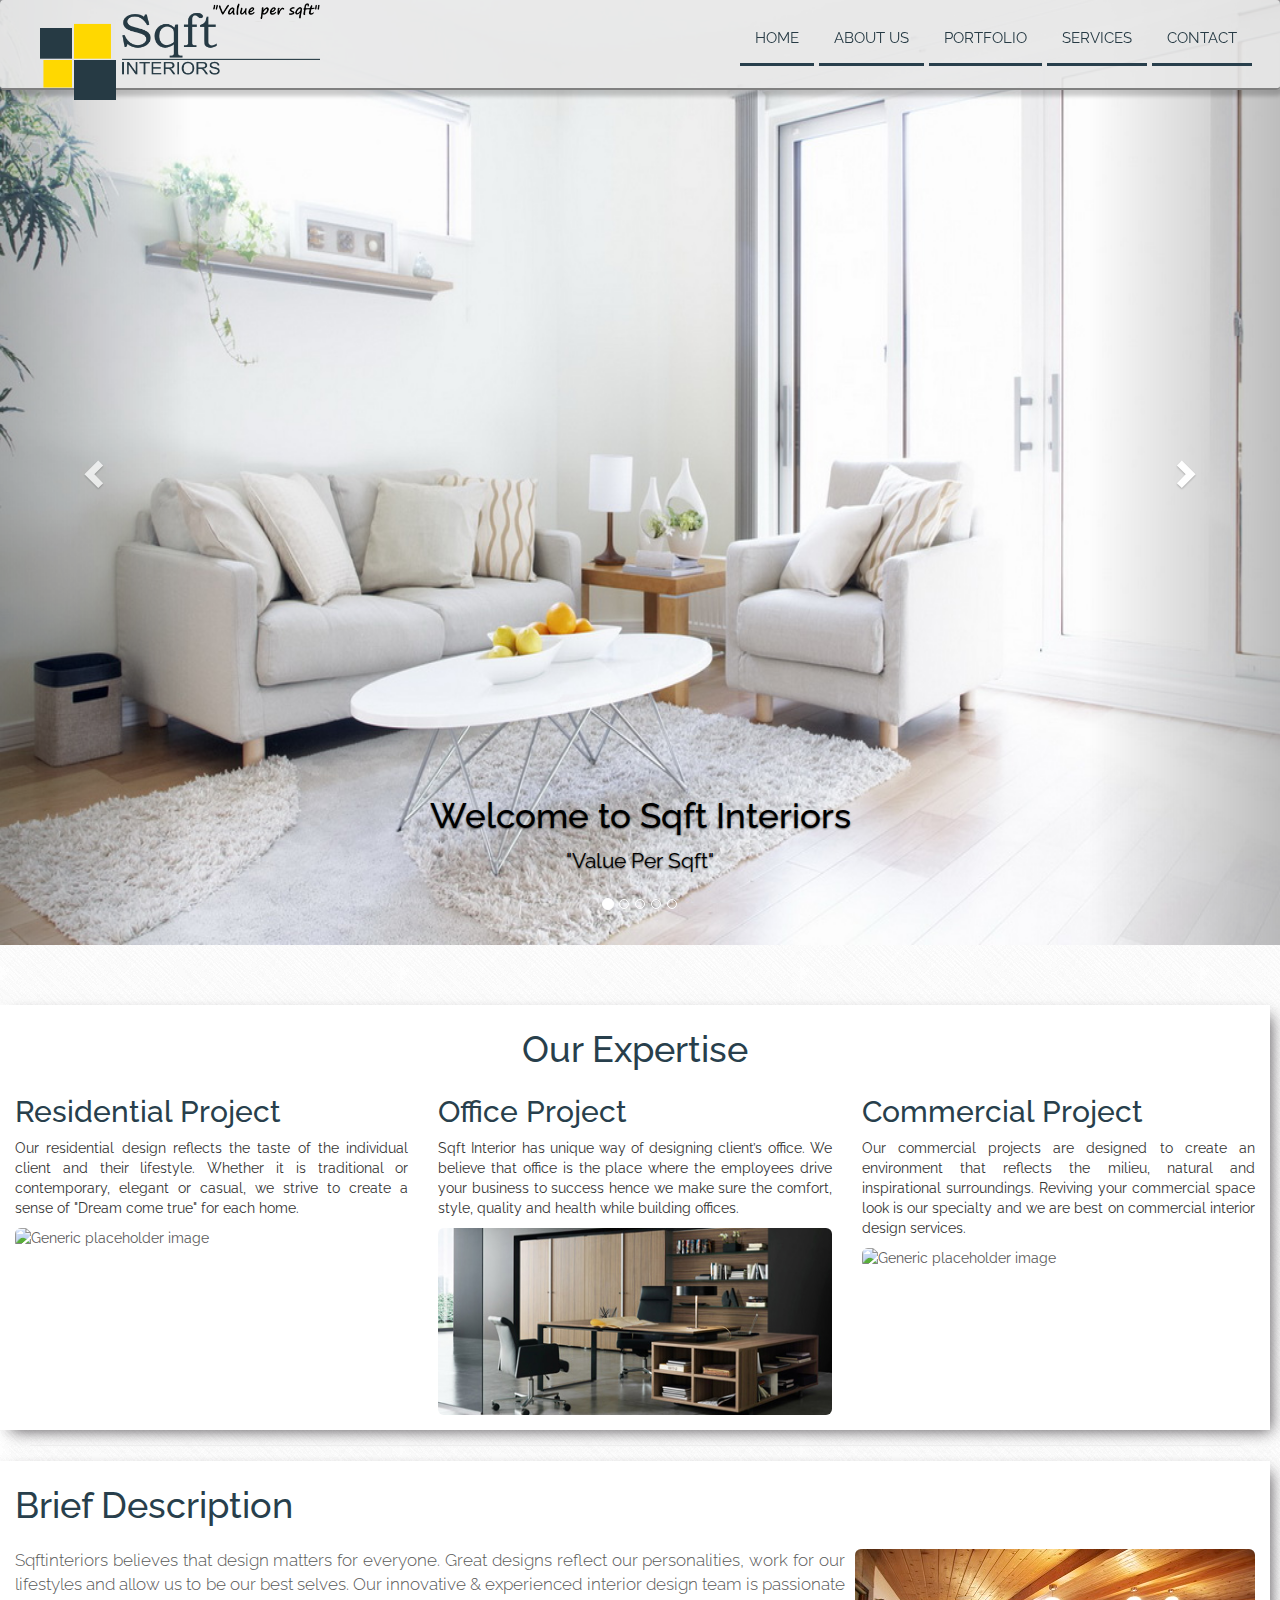
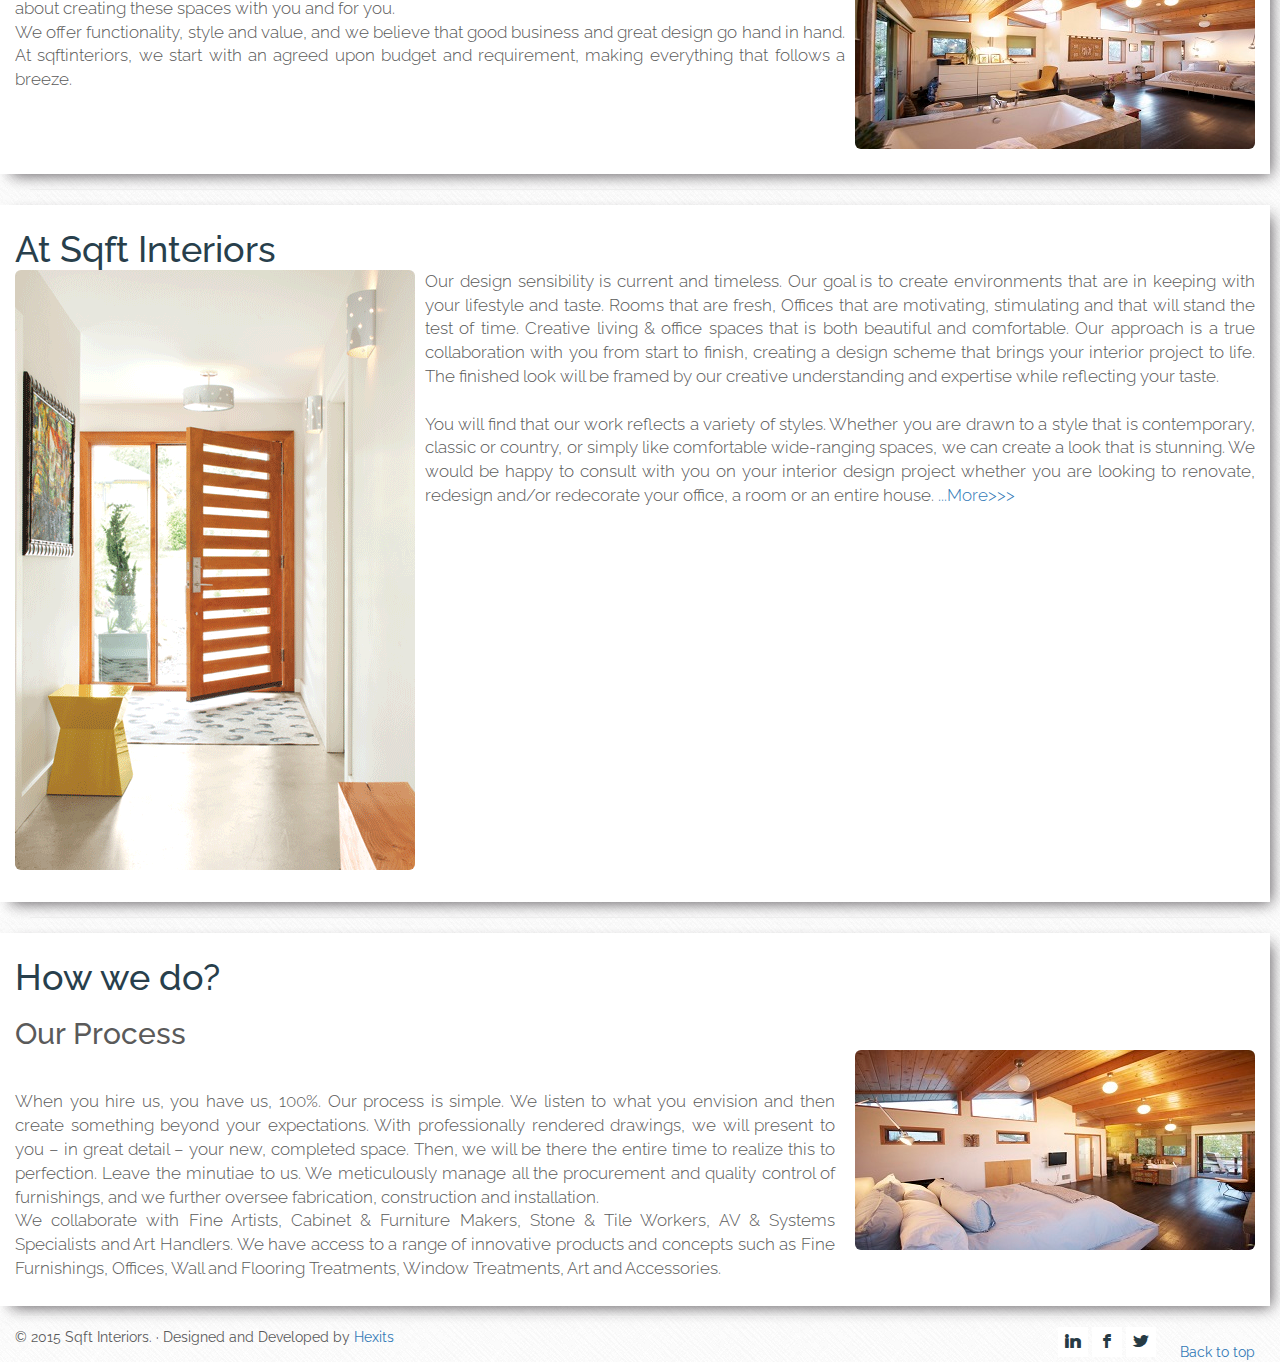
==== commit 23c8a9c3: "All done and we are LIVE !!! :-)" ====
--- a/public_html/index.html
+++ b/public_html/index.html
@@ -224,7 +224,7 @@
                                                 Businesses, BPO, Tele Marketing, Tourism Front desk etc.-->
                     </p>
                     <!--<p><a class="btn btn-default" href="#" role="button">View details &raquo;</a></p>-->
-                    <img class="img-responsive img-rounded" src="http://www.themenesia.com/themeforest/archi-light/images/misc/pic_2.jpg" alt="Generic placeholder image" >
+                    <img class="img-responsive img-rounded" src="img/int04.jpg" alt="Generic placeholder image" >
                 </div><!-- /.col-lg-4 -->
                 <div class="col-md-4" style="padding-bottom: 15px; margin-top: 5px;">
                     <h2 style="color : #283F4C;">Commercial Project</h2>
